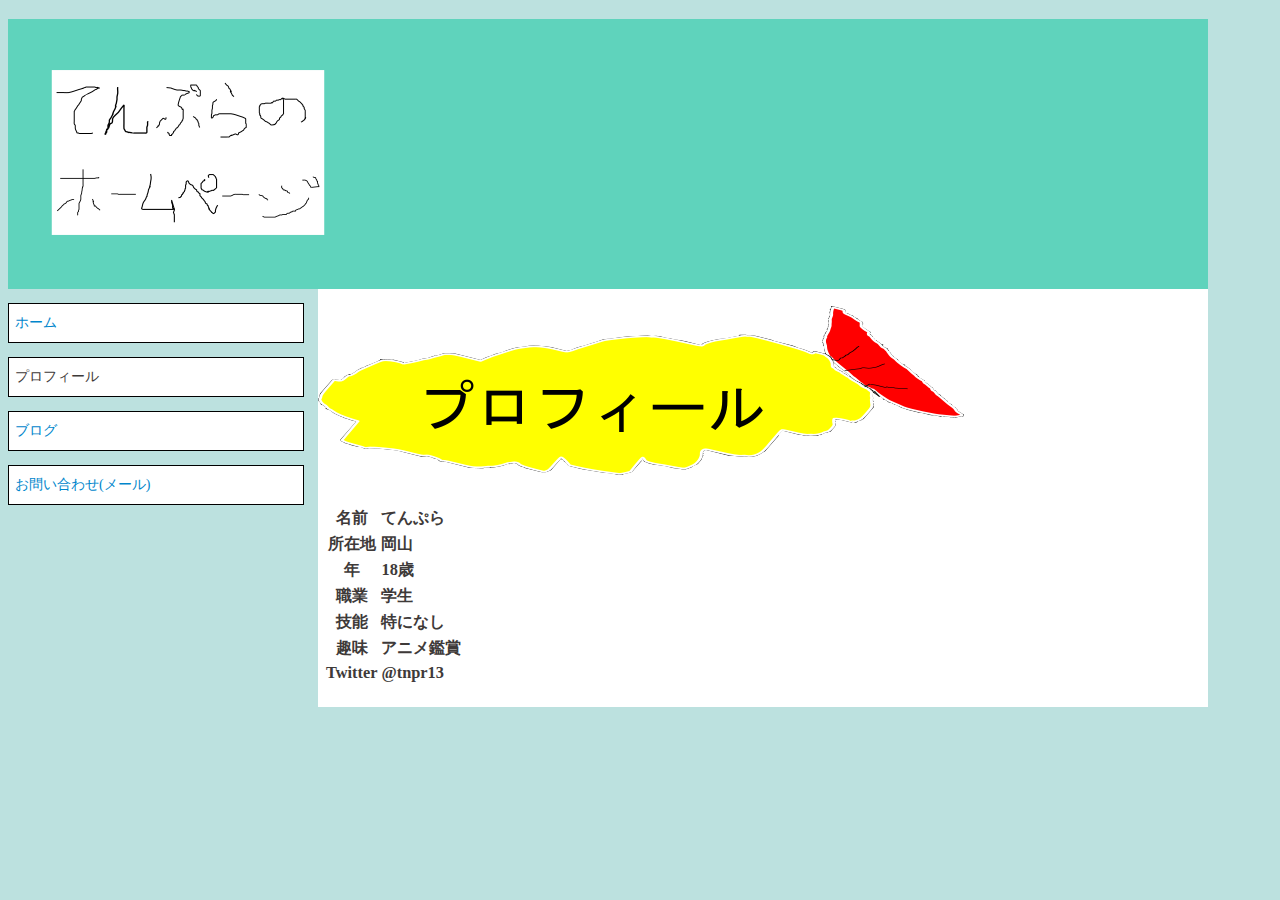
==== profile.html @ 04b38e96 "first" ====
<!DOCTYPE html>
<html>
<head>
  <meta charset="utf-8">
  <meta name="author"  content="tnpr13">
  <meta name="description" content="tnpr13のホームページです">
  <meta name="keywords" content="高専,システム研究部,シス研,tnpr13">
  <title>てんぷらのホームページ</title>
  <link rel="stylesheet"  href="page.css" media="all">
</head>
<body>
  <div id="container">
  <div id="header">
  <h1><a href="index.html"><img src="picture/header.png" alt="てんぷらのホームページ"></a></h1>
  </div>

  <div id="menu">
  <ul>
  <li><a href="index.html">ホーム</a></li>
  <li>プロフィール</li>
  <li><a href="brog.html">ブログ</a></li>
  <li><a href="mailto:amataku13@gmail.com">お問い合わせ(メール)</a></li>
  </ul>
  </div>

  <div id="content">
  <h2><img src="picture/pro.png" alt="プロフィール"></h2>

  <h3>
  <table>
  <tr><th>名前</th><td>てんぷら</td></tr>
  <tr><th>所在地</th><td>岡山</td></tr>
  <tr><th>年</th><td>18歳</td></tr>
  <tr><th>職業</th><td>学生</td></tr>
  <tr><th>技能</th><td>特になし</td></tr>
  <tr><th>趣味</th><td>アニメ鑑賞</td></tr>
  <tr><th>Twitter</th><td>@tnpr13</td></tr>
</table>
  </h3>

</div>
</div>
</body>
</html>
---- page.css ----
body{
  background-color: #BCE1DF;
  font-size: 14px;
  color:#3E3A39;
}
#container{
  width: 1200px;
}
#header{
  height: 270px;
  background-image: url(picture/backheader.png);
}
#menu{
  width: 310px;
  float: left;
}
#content{
  width: 890px;
  float: right;
  background-color: #ffffff;
}
#content h3{
  padding: 5px;
}
#content h4{
  padding: 5px;
}
#content p{
  padding: 5px;
}
#header h1{
  padding-top: 40px;
  padding-left: 32px;
}
#menu ul{
  list-style-type: none;
  margin: 0px;
  padding: 0px;
}
#menu li{
  border-style: solid;
  border-width: 1px;
  border-color: #000000;
  padding: 10px 10px  10px 6px;
  background-color: #ffffff;
  margin-top: 14px;
  margin-right: 14px;
}
a:link{
  color: #0086cc;
  text-decoration: none;
}
a:visited{
  color: #0086cc;
}
a:hover{
  color: #f3a42c;
}
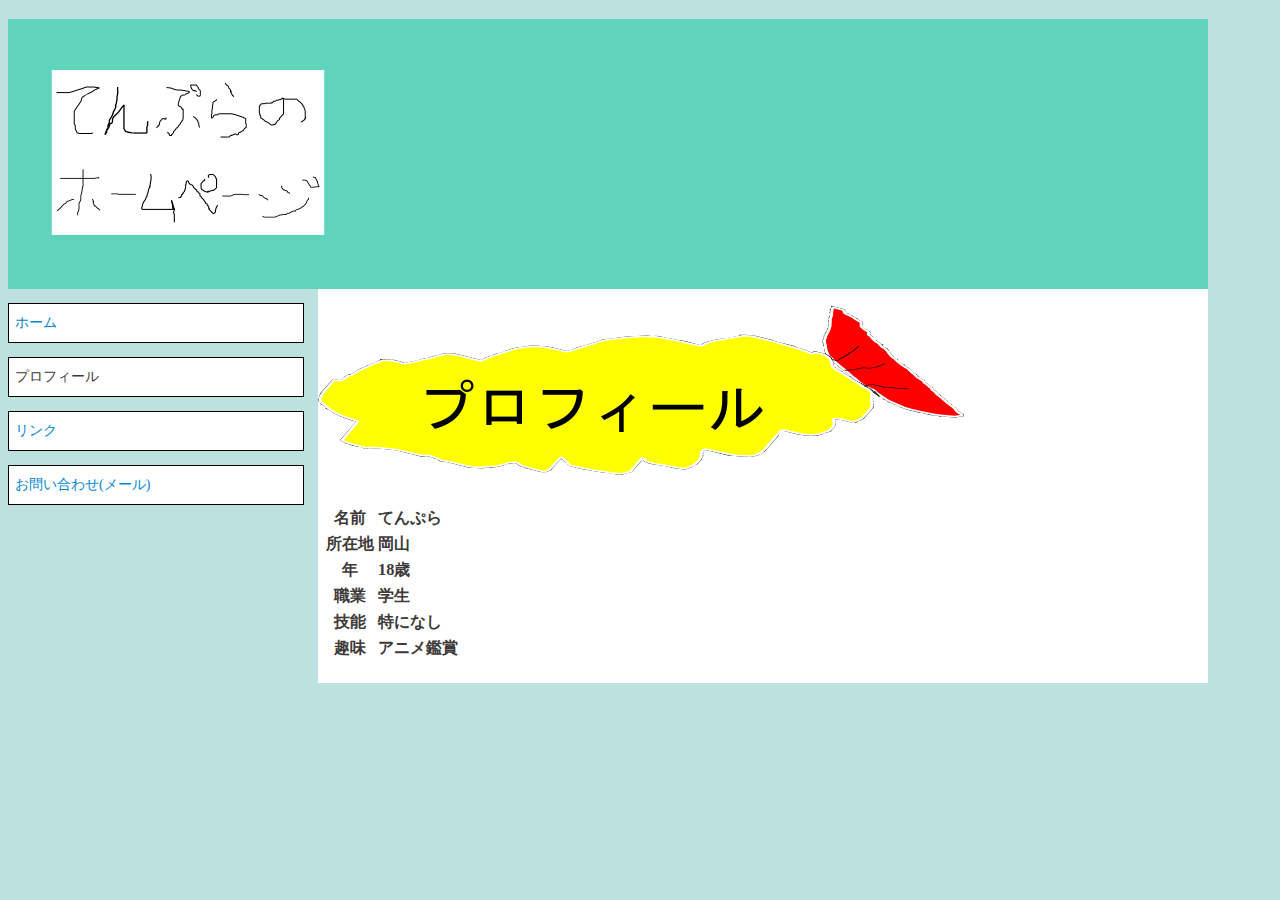
==== commit a84f2eaf: "profile change" ====
--- a/profile.html
+++ b/profile.html
@@ -18,7 +18,7 @@
   <ul>
   <li><a href="index.html">ホーム</a></li>
   <li>プロフィール</li>
-  <li><a href="brog.html">ブログ</a></li>
+  <li><a href="link.html">リンク</a></li>
   <li><a href="mailto:amataku13@gmail.com">お問い合わせ(メール)</a></li>
   </ul>
   </div>
@@ -34,7 +34,6 @@
   <tr><th>職業</th><td>学生</td></tr>
   <tr><th>技能</th><td>特になし</td></tr>
   <tr><th>趣味</th><td>アニメ鑑賞</td></tr>
-  <tr><th>Twitter</th><td>@tnpr13</td></tr>
 </table>
   </h3>
 
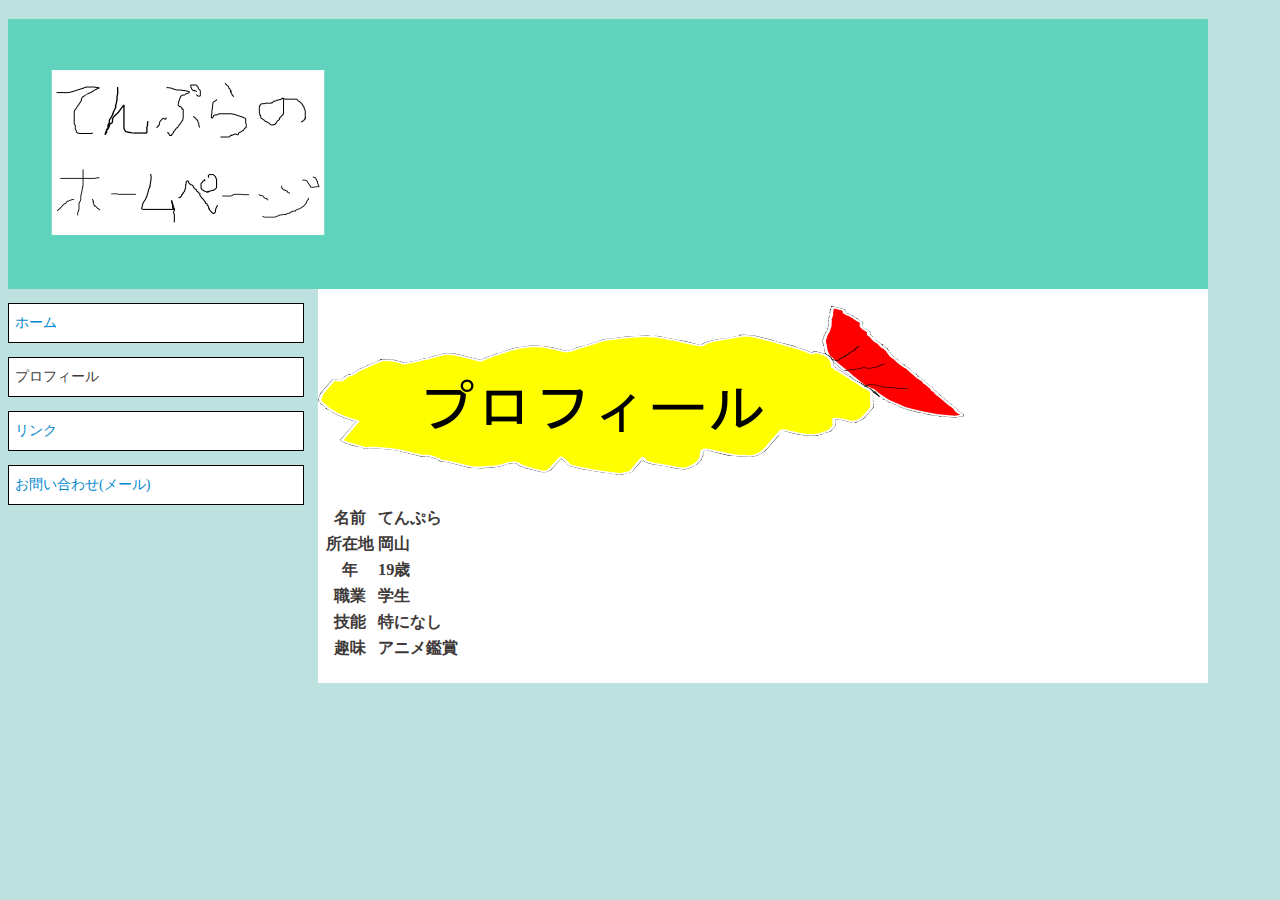
==== commit 1a7ee4b7: "update age" ====
--- a/profile.html
+++ b/profile.html
@@ -30,7 +30,7 @@
   <table>
   <tr><th>名前</th><td>てんぷら</td></tr>
   <tr><th>所在地</th><td>岡山</td></tr>
-  <tr><th>年</th><td>18歳</td></tr>
+  <tr><th>年</th><td>19歳</td></tr>
   <tr><th>職業</th><td>学生</td></tr>
   <tr><th>技能</th><td>特になし</td></tr>
   <tr><th>趣味</th><td>アニメ鑑賞</td></tr>
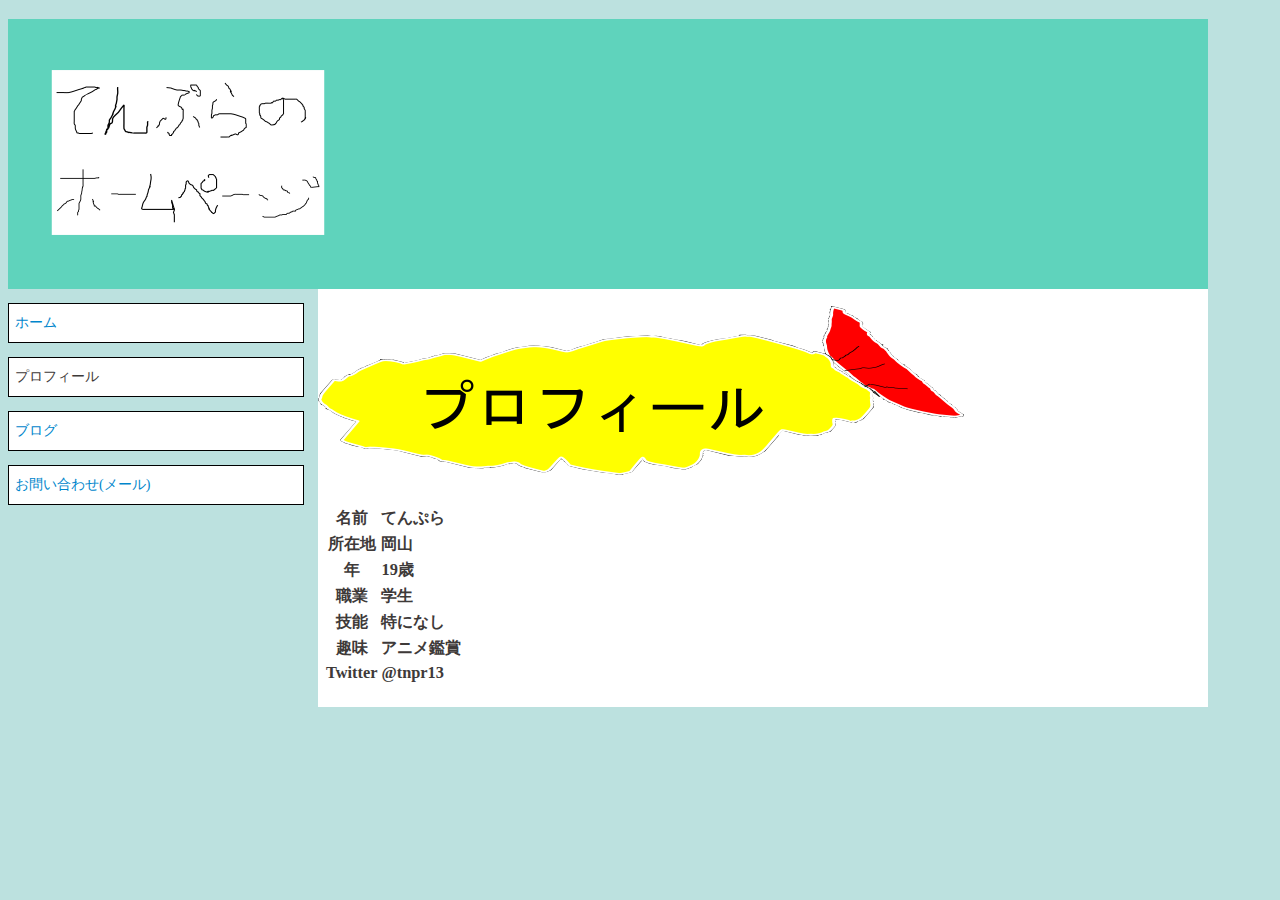
==== commit 4916c7f2: "update age" ====
--- a/profile.html
+++ b/profile.html
@@ -18,7 +18,7 @@
   <ul>
   <li><a href="index.html">ホーム</a></li>
   <li>プロフィール</li>
-  <li><a href="link.html">リンク</a></li>
+  <li><a href="brog.html">ブログ</a></li>
   <li><a href="mailto:amataku13@gmail.com">お問い合わせ(メール)</a></li>
   </ul>
   </div>
@@ -34,6 +34,7 @@
   <tr><th>職業</th><td>学生</td></tr>
   <tr><th>技能</th><td>特になし</td></tr>
   <tr><th>趣味</th><td>アニメ鑑賞</td></tr>
+  <tr><th>Twitter</th><td>@tnpr13</td></tr>
 </table>
   </h3>
 
